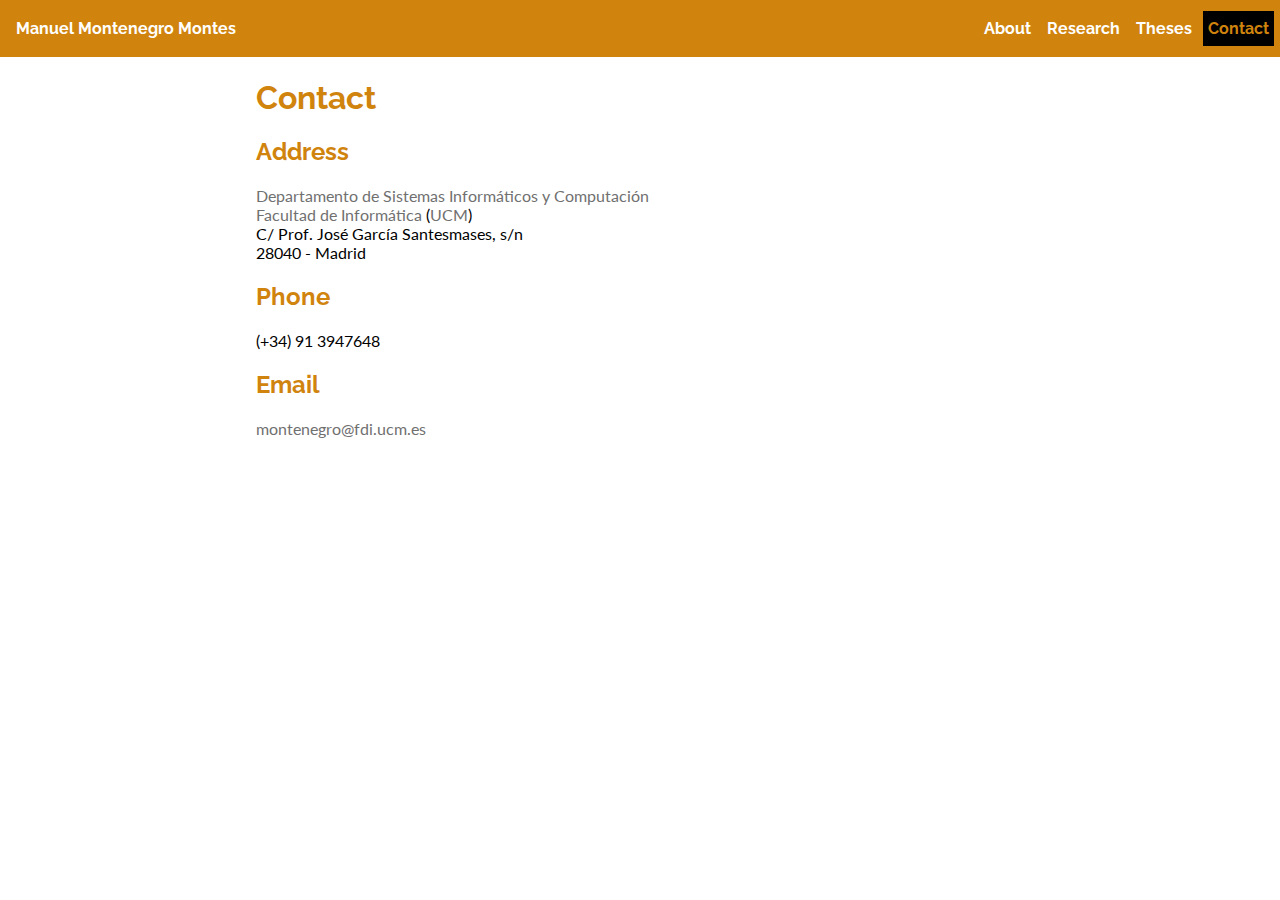
==== contact.html @ 879826e0 "Mirror of https://dalila.sip.ucm.es/~manuel" ====
<!DOCTYPE html>
<html>
	<head>
		<title>Manuel Montenegro Montes homepage</title>
		<link href="https://css.gg/css" rel="stylesheet"/>
		<link rel="preconnect" href="https://fonts.googleapis.com">
		<link rel="preconnect" href="https://fonts.gstatic.com" crossorigin>
		<link href="https://fonts.googleapis.com/css2?family=Lato:wght@400;700&family=Raleway:wght@500;700;900&display=swap" rel="stylesheet">
		<meta charset="utf-8">
		<meta name="viewport" content="width=device-width, initial-scale=1.0">
		<link rel="stylesheet" href="css/normal.css">
		<script>const current = "contact";</script>
		<script src="js/normal.js"></script>
	</head>
	<body>
		<header>
			<div class="logo-button">
				<a id="logo_small" href="index.html">M<sup>3</sup></a>
				<a id="logo_big" href="index.html">Manuel Montenegro Montes</a>
				<div id="menubutton" onclick="toggleMenu()">
					<img id="toggle" src="img/menu.svg">		
				</div>
			</div>
			<nav>
				<ul>
					<li data-content="about" id="about"><a href="about.html">About</a></li>
					<li data-content="research" id="research"><a href="research.html">Research</a></li>
					<!-- <li data-content="teaching"><a href="">Teaching</a></li> -->
					<li data-content="theses" id="theses"><a href="theses.html">Theses</a></li>
					<li data-content="contact" id="contact"><a href="contact.html">Contact</a></li>
				</ul>
			</nav>
		</header>
		<main>
            <script>
	const chs = [110, 112, 111, 117, 102, 111, 102, 104, 115, 112, 65, 103, 101, 106, 47, 118, 100, 110, 47, 102, 116];
	const mlt = [327, 291, 315, 324, 348, 333, 174];
	let str = chs.map(x => String.fromCharCode(x - 1)).join("");
	let mlt_str = mlt.map(x => String.fromCharCode(x / 3)).join("");
	document.addEventListener("DOMContentLoaded", () => {
		let link = document.getElementById('str')
		link.innerText = str;
		link.href = mlt_str + str;
	});
</script>
<h1>Contact</h1>
<h2>Address</h2>
<p><a href="https://www.ucm.es/dsic-1-1">Departamento de Sistemas Informáticos y Computación</a><br/>
<a href="https://informatica.ucm.es">Facultad de Informática</a> (<a href="https://www.ucm.es">UCM</a>)<br/>
C/ Prof. José García Santesmases, s/n<br/>
28040 - Madrid
</p>
<h2>Phone</h2>
<p>(+34) 91 3947648</p>
<h2>Email</h2>
<p><a id="str"></a></p>
		</main>
	</body>
</html>
---- css/normal.css ----
body {
	margin: 0px;
	font-family: 'Lato', sans-serif;
}

h1, h2, h3, h4, h5, h6 {
	font-family: 'Raleway', sans-serif;
	font-weight: bold;
	color: black;
	color: var(--accent, black);
}

header {
	top: 0px;
	width: 100%;
	display: flex;
	flex-direction: column;
	font-family: 'Raleway', sans-serif;
	background-color: black;
	background-color: var(--accent, black);
}

header .logo-button {
	display: flex;
	justify-content: space-between;
	flex-direction: row;
	align-items: center;
}

#logo_small, #logo_big {
	font-family: 'Raleway', sans-serif;
	color: white;
	font-weight: bold;
	padding: 0.5em;
	margin: 0.4em 0.5em;
	text-decoration: none;
	color: white;
}

#logo_small {
	border-radius: 50%;
}

#logo_big {
	display: none;
}

#logo_small:hover, #logo_big:hover {
	background-color: white;
	color: black;
}


nav {
	display: none;
	color: white;
	order: 1;
}

nav ul {
	margin: 0.5em 0.2em;
	display: flex;
	flex-direction: column;
	flex-wrap: wrap;
	list-style-type: none;
	padding: 0px;
}


nav ul li {
	list-style-type: none;
	margin: 0.2em;
	font-weight: bold;
}

nav a {
	display: block;
	padding: 0.5em 0.3em;
	text-decoration: none;
	color: white;
	width: 100%;
	height: 100%;
}

#menubutton {
	cursor: pointer;
	color: white;
	margin: 0.2em 0.5em;
	padding-left: 0.5em;
	padding-right: 0.5em;
}

#close {
	display: none;
}

main {
	max-width: 768px;
	margin: auto;
	padding: 0px 10px;
	color: black;
}

main a {
	text-decoration: none;
	color: #707070;
}

main a:hover {
	background-color: var(--accent, black);
	color: white;
}

@media (min-width: 512px) {
  	#menubutton {
   		display: none;
   	}

   	nav {
		display: block;
   	}

   	nav ul {
   		display: flex;
   		flex-direction: row;
   	}


   	header {
   		flex-direction: row;
   		justify-content: space-between;
   	}

	nav li:hover {
		background-color: white !important;
	}

	nav li:hover a {
		color: black;
	}

}

@media (min-width: 768px) {
	#logo_small {
		display: none;
	}

	#logo_big {
		display: block;
	}
}

ul.papers {
	list-style-type: none;
	list-style-image: url("../img/paper.svg");
}

ul.papers li {
	margin-top: 0.5em;
}

ul.papers span.paper {
	position: relative;
	top: -6px;
}

ul.papers span.title {
	font-weight: bold;
}

ul.papers span.authors {
	font-style: italic;
}

ul.papers span.button a {
	padding-left:1em;
	padding-right:1em;
	margin-top: 0.2em;
	display: inline-block;
	text-decoration: none;
	background-color: black;
	color: white;
}

ul.papers span.button a:hover {
	background-color: var(--accent);
	color: white;
}

ul.theses {
	list-style-image: url("../img/paper.svg");
}
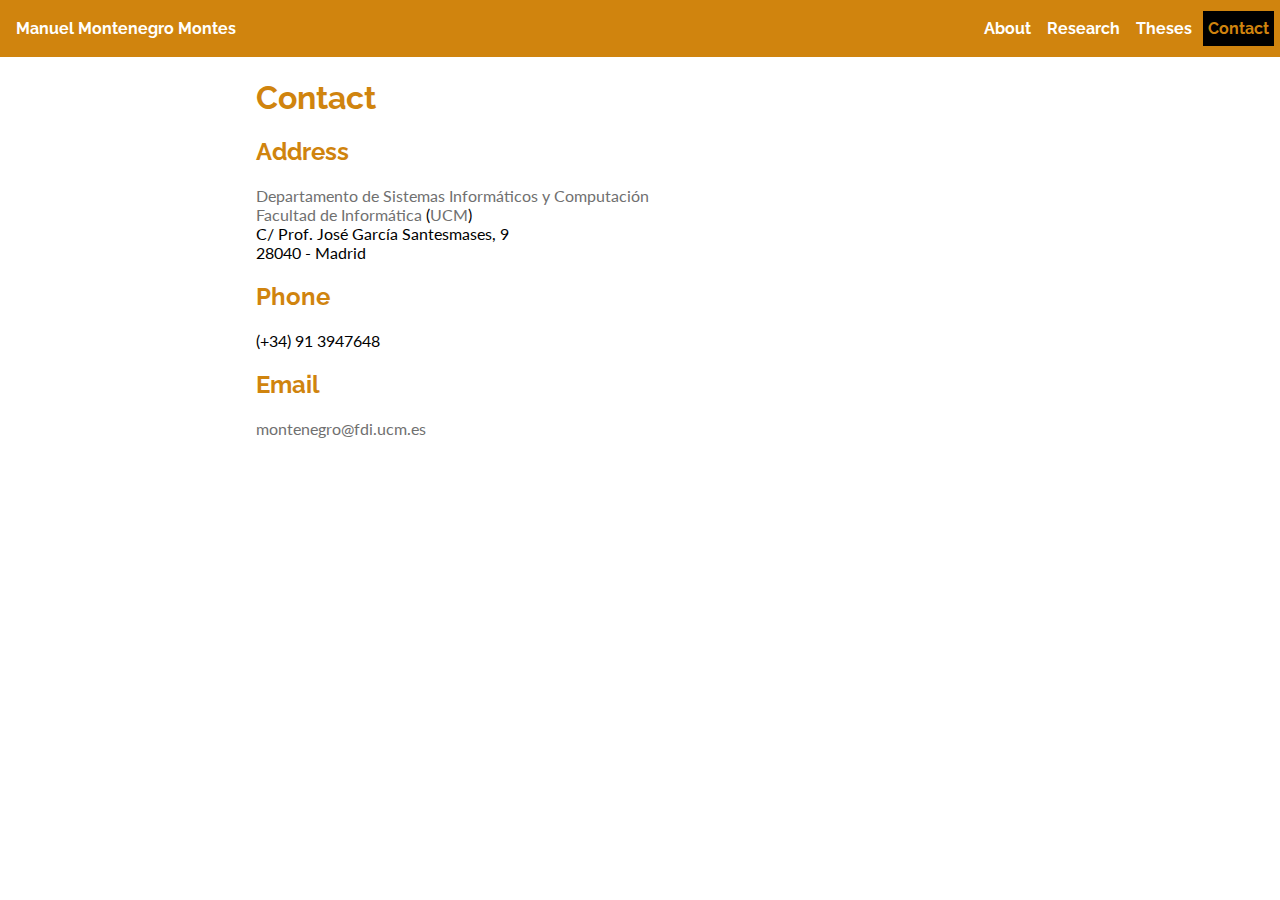
==== commit 68837234: "Updated address" ====
--- a/contact.html
+++ b/contact.html
@@ -47,7 +47,7 @@
 <h2>Address</h2>
 <p><a href="https://www.ucm.es/dsic-1-1">Departamento de Sistemas Informáticos y Computación</a><br/>
 <a href="https://informatica.ucm.es">Facultad de Informática</a> (<a href="https://www.ucm.es">UCM</a>)<br/>
-C/ Prof. José García Santesmases, s/n<br/>
+C/ Prof. José García Santesmases, 9<br/>
 28040 - Madrid
 </p>
 <h2>Phone</h2>
